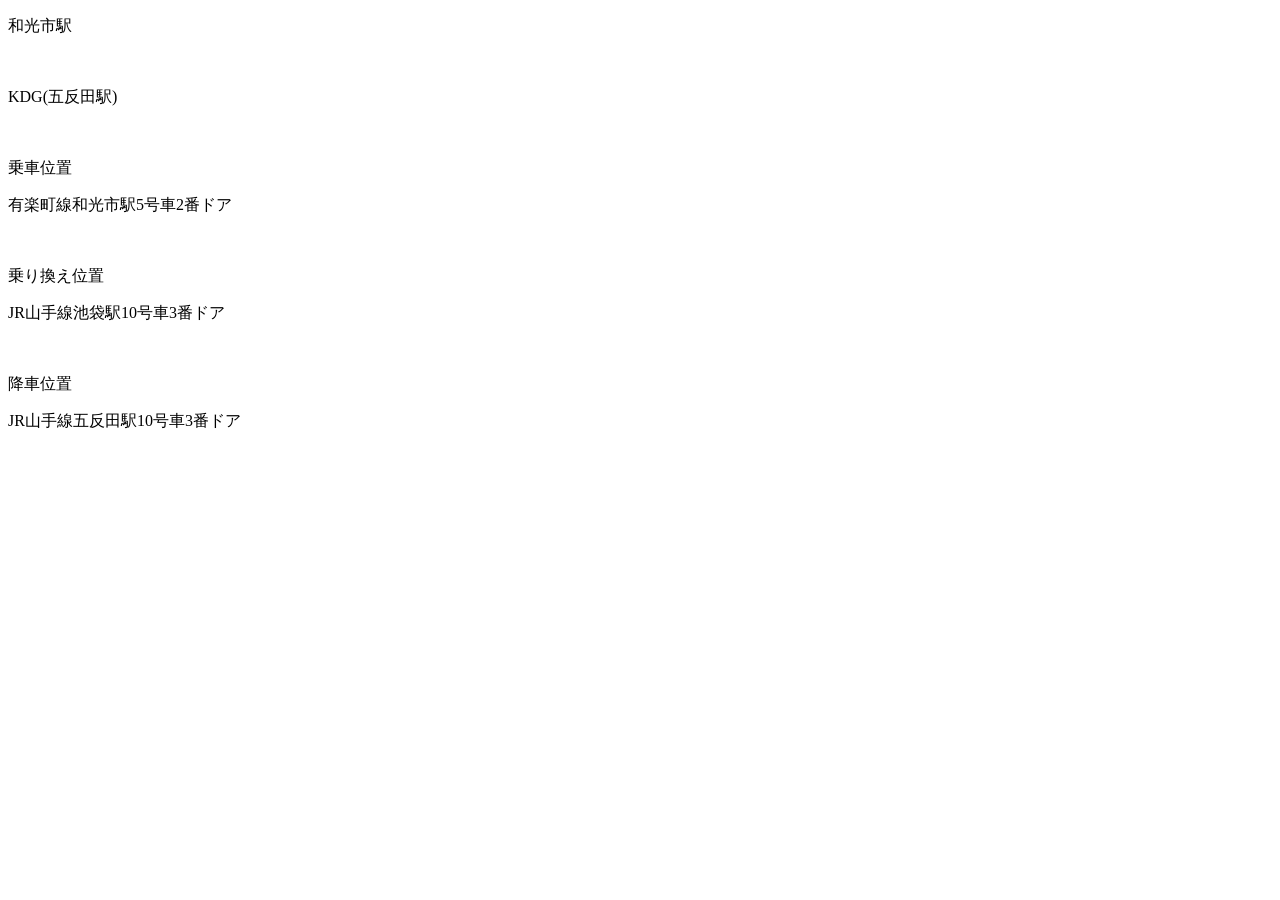
==== display-trans.html @ 1c2518b6 "Initial commit" ====
<!DOCTYPE html>
<html lang="ja">
<head>
    <meta charset="UTF-8">
    <meta name="viewport" content="width=device-width, initial-scale=1.0">
    <title>transfer</title>
    <link rel="stylesheet" href="style.css" type="text/css">
</head>
<body>
    <header>
        <!---demo-->

    </header>

    <main>
        <!--demo(<img> + 出発/目的地---)-->
        <p>和光市駅</p>
        <br>
        <p>KDG(五反田駅)</p>

        <br>

        <!--demo(thymeleafのobjectを差し込む)-->

        <p>乗車位置</p>
        <p>有楽町線和光市駅5号車2番ドア</p>

        <br>

        <p>乗り換え位置</p>
        <p>JR山手線池袋駅10号車3番ドア</p>

        <br>

        <p>降車位置</p>
        <p>JR山手線五反田駅10号車3番ドア</p>


    </main>

    <footer>

    </footer>
    
</body>
</html>
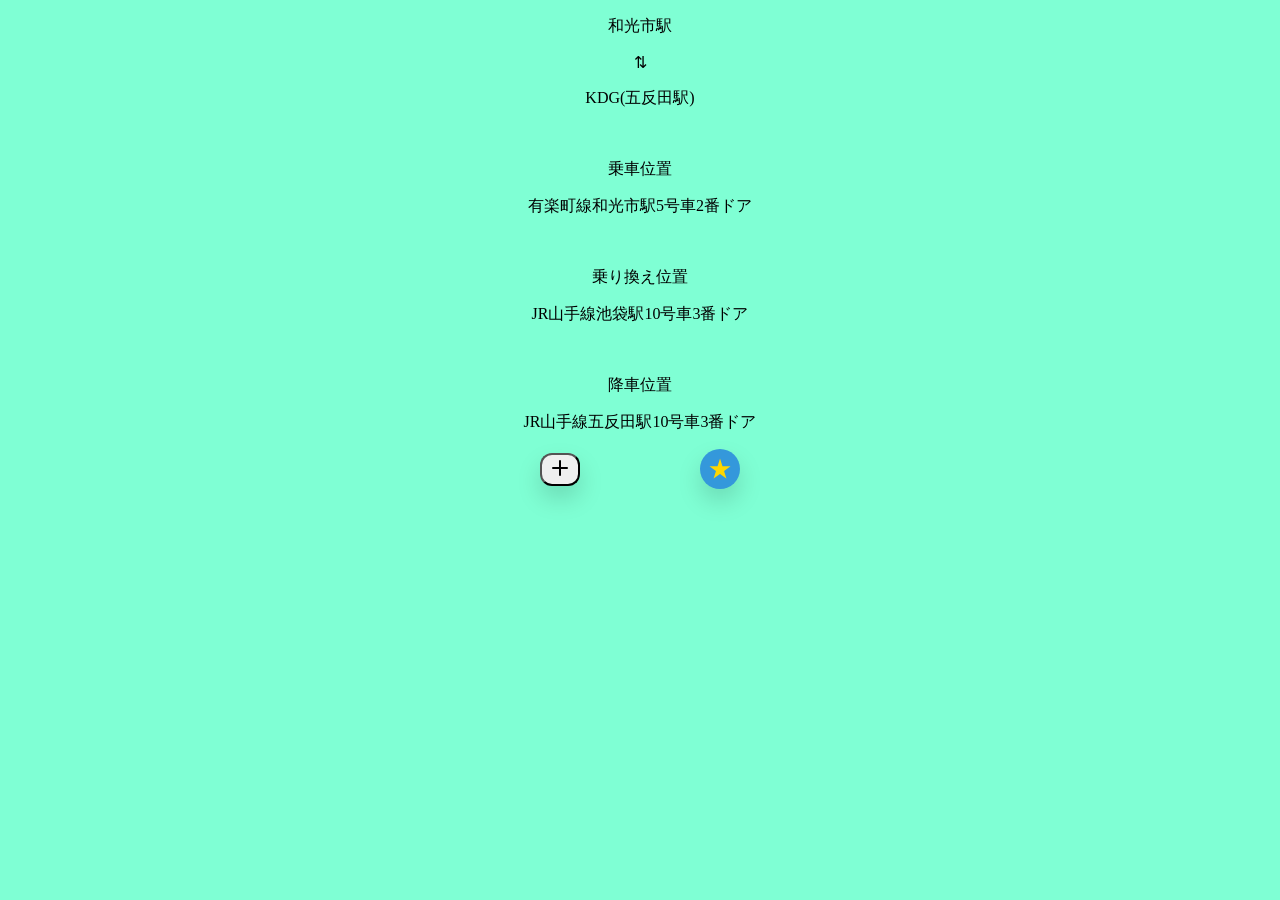
==== commit 1daca7de: "searchの表示部分の粗方の実装" ====
--- a/display-trans.html
+++ b/display-trans.html
@@ -15,6 +15,8 @@
     <main>
         <!--demo(<img> + 出発/目的地---)-->
         <p>和光市駅</p>
+        <!--双方向の矢印が欲しいな-->
+        <span class = "aroow">⇅</span>
         <br>
         <p>KDG(五反田駅)</p>
 
@@ -39,7 +41,23 @@
     </main>
 
     <footer>
+        <!--demo(プラスボタンと星ボタン)-->
+        <!--demo(星とプラスのアイコン[adobe])-->
+        <div class = "button-group">
+            <button class="regist-btn btn" aria-label="追加登録するボタン">
+                <svg width="24" height="24" viewBox="0 0 24 24" fill="none" stroke="currentColor" stroke-width="2"
+                stroke-linecap="round" stroke-linejoin="round">
+                <line x1="12" y1="5" x2="12" y2="19"></line>
+                <line x1="5" y1="12" x2="19" y2="12"></line>
+                </svg>
+            </button>
 
+            <button class="circle-star-btn btn" aria-label = "お気に入り登録ボタン">
+            ★           
+            </button>
+        </div>
+
+        
     </footer>
     
 </body>
--- a/style.css
+++ b/style.css
@@ -0,0 +1,84 @@
+body{
+    margin:0;
+    display: flex;
+    flex-direction: column;
+    justify-content: center;
+    background-color: aquamarine;
+}
+
+main{
+    max-width: 500px;
+    width: 100%;
+    margin: 0 auto;
+    padding:0 16px;
+    text-align: center;
+}
+
+select{
+    margin-bottom: 32px;
+}
+
+a{
+    display: inline-block;
+    padding: 12px 20px;
+    margin-bottom: 24px;
+    color: white;
+    text-decoration: none;
+    font-weight: bold;
+    font-size: 16px;
+    text-align: center;
+
+    background-color: orange;
+    border-radius: 9999px; /* 楕円形にするため大きな値 */
+    box-shadow: 0 4px 12px rgba(0, 0, 0, 0.15);
+    transition: background-color 0.3s, box-shadow 0.3s;
+}
+
+a:hover {
+    background-color: green;
+    box-shadow: 0 6px 16px rgba(0, 0, 0, 0.25);
+}
+
+
+.button-group {
+    display: flex;
+    justify-content: space-between; 
+    align-items:center;
+    width: 200px;
+    margin: 0 auto;
+}
+
+
+.btn{
+    display:inline-block;
+    box-shadow: 0 12px 24px rgba(0, 0, 0, 0.15);
+    cursor: pointer;
+}
+
+.regist-btn{
+    border-radius: 12px;
+}
+
+.circle-star-btn {
+    width: 40px;
+    height: 40px;
+    background-color: #3498db; /* 丸の色 */
+    border: none;
+    border-radius: 50%; /* 丸くする */
+    color: gold; /* 星の色 */
+    font-size: 24px;
+    cursor: pointer;
+
+    /* 星を中央に配置 */
+    display: flex;
+    align-items: center;
+    justify-content: center;
+
+  /* ホバー効果 */
+    transition: background-color 0.3s, color 0.3s;
+}
+
+.circle-star-btn:hover {
+    background-color: #2980b9;
+    color: #ffd700;
+}
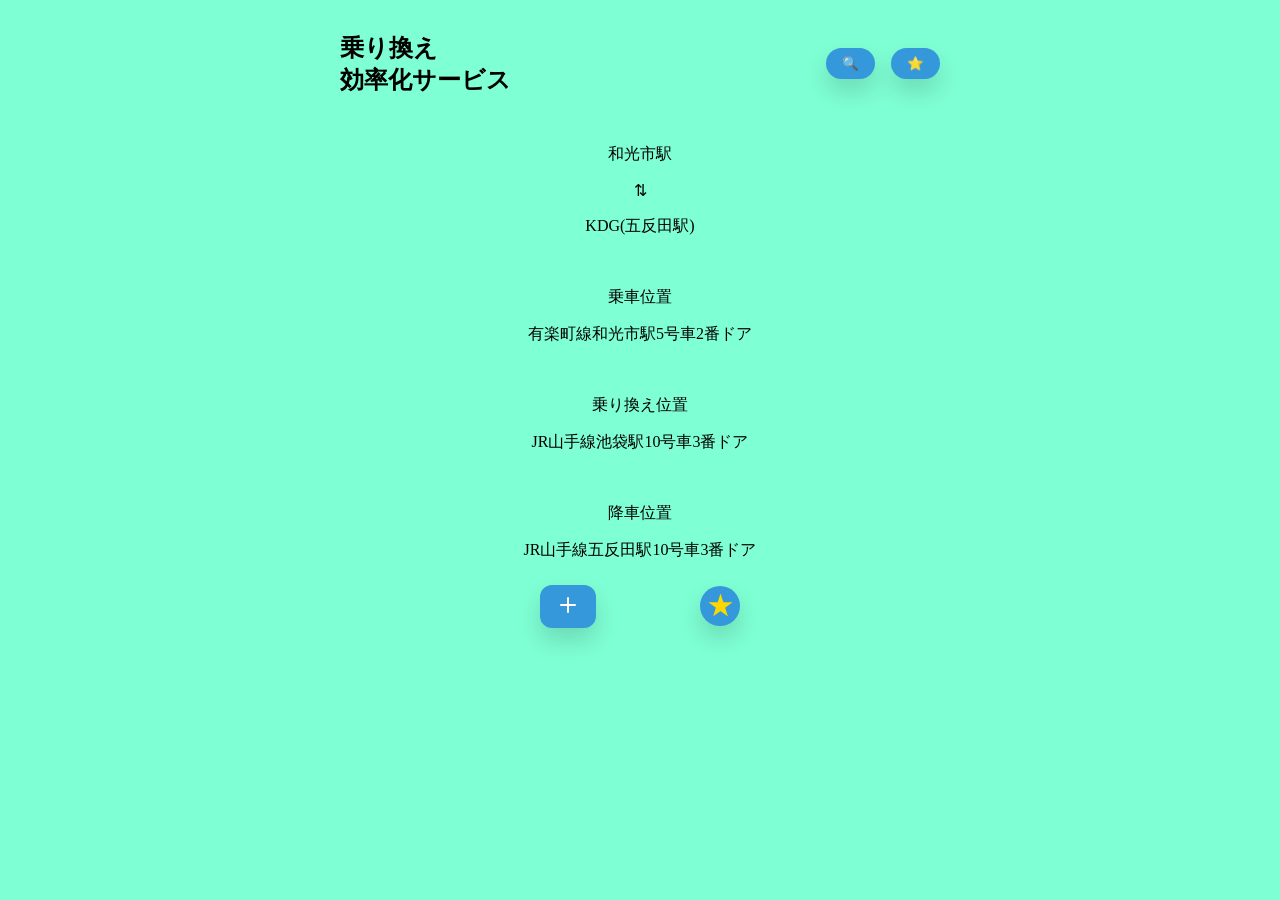
==== commit 7e37e8fd: "htmlはあらかた実装完了(header/画面遷移)※のちに改善必須" ====
--- a/display-trans.html
+++ b/display-trans.html
@@ -10,13 +10,24 @@
     <header>
         <!---demo-->
 
+        <h2>乗り換え<br>効率化サービス</h2>
+
+        <div class = "top-btn">
+            <button class = "btn" onClick="location.href = `./search-trans.html`" aria-label="新規検索するボタン">
+                🔍
+            </button>
+
+            <button class ="btn" onClick = "location.href = `./favorite-list.html`" aria-label="お気に入りへ遷移するボタン">
+                ⭐️
+            </button>
+        </div>
     </header>
 
     <main>
         <!--demo(<img> + 出発/目的地---)-->
         <p>和光市駅</p>
         <!--双方向の矢印が欲しいな-->
-        <span class = "aroow">⇅</span>
+        <span> ⇅ </span>
         <br>
         <p>KDG(五反田駅)</p>
 
@@ -44,7 +55,7 @@
         <!--demo(プラスボタンと星ボタン)-->
         <!--demo(星とプラスのアイコン[adobe])-->
         <div class = "button-group">
-            <button class="regist-btn btn" aria-label="追加登録するボタン">
+            <button class="regist-btn btn" onClick = "location.href = `./register-trans.html`" aria-label="追加登録するボタン">
                 <svg width="24" height="24" viewBox="0 0 24 24" fill="none" stroke="currentColor" stroke-width="2"
                 stroke-linecap="round" stroke-linejoin="round">
                 <line x1="12" y1="5" x2="12" y2="19"></line>
--- a/style.css
+++ b/style.css
@@ -6,19 +6,67 @@
     background-color: aquamarine;
 }
 
+header {
+    display: flex;
+    justify-content: space-between;
+    align-items: center;
+    padding: 12px 20px; 
+}
+
+.top-btn {
+    display: flex;
+    gap: 16px;
+}
+
+
+.btn {
+    padding: 8px 16px;
+    background-color: #3498db;
+    color: white;
+    border: none;
+    border-radius: 999px; /* 丸っぽくする */
+    cursor: pointer;
+    font-weight: bold;
+    transition: background-color 0.3s;
+}
+
+.btn:hover {
+    background-color: #2980b9;
+}
+
+header{
+    max-width: 600px;
+    width: 100%;
+    margin: 0 auto;
+    justify-content: space-between;
+    align-items: center;
+}
+
 main{
     max-width: 500px;
     width: 100%;
     margin: 0 auto;
-    padding:0 16px;
+    padding:0 16px 8px 16px;
     text-align: center;
 }
+
+h1{
+    color: black;
+    background-color: #fff;
+    border-radius: 12px;
+    padding:4px;
+}
+
 
 select{
     margin-bottom: 32px;
 }
 
-a{
+option{
+    padding: 4px 0;
+}
+
+.ride{
     display: inline-block;
     padding: 12px 20px;
     margin-bottom: 24px;
@@ -34,12 +82,13 @@
     transition: background-color 0.3s, box-shadow 0.3s;
 }
 
-a:hover {
+.ride:hover {
     background-color: green;
     box-shadow: 0 6px 16px rgba(0, 0, 0, 0.25);
 }
 
 
+/*footer*/
 .button-group {
     display: flex;
     justify-content: space-between; 
@@ -82,3 +131,60 @@
     background-color: #2980b9;
     color: #ffd700;
 }
+
+
+/*favorite-list用*/
+
+.card {
+    display: block;
+    background-color: #fff;
+    border-radius: 12px;
+    box-shadow: 0 4px 12px rgba(0,0,0,0.1);
+    padding: 16px;
+    margin: 16px auto;
+    max-width: 400px;
+    text-decoration: none;
+    color: #333;
+    transition: transform 0.2s, box-shadow 0.2s;
+}
+
+.card:hover {
+    transform: translateY(-4px);
+    box-shadow: 0 8px 20px rgba(0,0,0,0.15);
+}
+
+
+/*register-tarans.html用*/
+
+form {
+    background: #fff;
+    padding: 24px;
+    margin-bottom: 24px;
+    border-radius: 12px;
+    box-shadow: 0 4px 12px rgba(0, 0, 0, 0.1);
+    }
+
+label {
+    display: block;
+    margin-top: 16px;
+    font-weight: bold;
+    color: #444;
+    }
+
+input[type="text"] {
+    width: 100%;
+    padding: 8px;
+    padding-top: 8px;
+    border: 1px solid #ccc;
+    border-radius: 6px;
+}
+
+button[type="submit"] {
+    margin-top: 12px;
+}
+
+.add-btn{
+    margin-top: 12px;
+}
+
+
